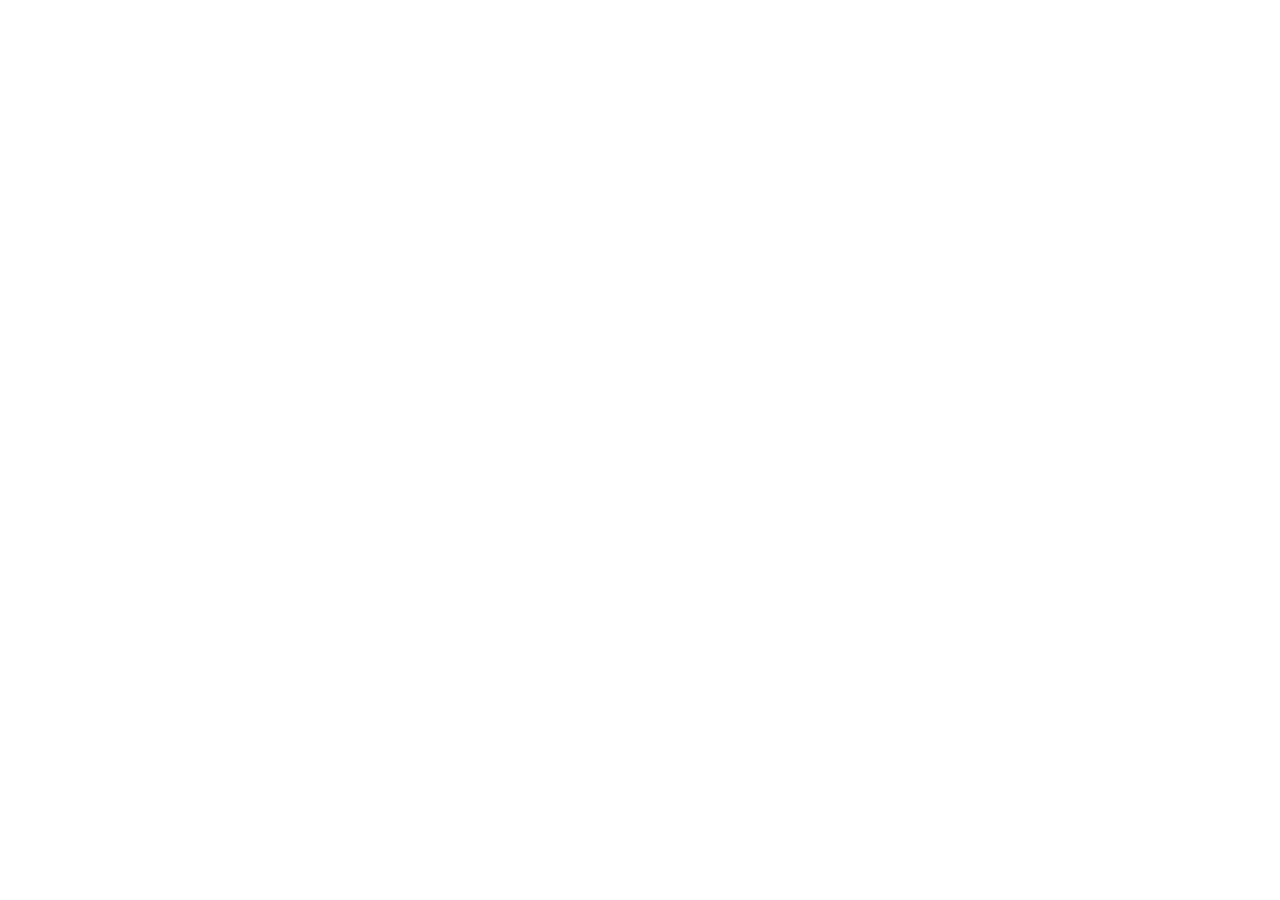
==== carritoCompras.html @ de98d344 "Estructura inicial" ====
<!doctype html>
<html lang="en">
    <head>
        <title>Title</title>
        <!-- Required meta tags -->
        <meta charset="utf-8" />
        <meta
            name="viewport"
            content="width=device-width, initial-scale=1, shrink-to-fit=no"
        />

        <!-- Bootstrap CSS v5.2.1 -->
        <link
            href="https://cdn.jsdelivr.net/npm/bootstrap@5.3.2/dist/css/bootstrap.min.css"
            rel="stylesheet"
            integrity="sha384-T3c6CoIi6uLrA9TneNEoa7RxnatzjcDSCmG1MXxSR1GAsXEV/Dwwykc2MPK8M2HN"
            crossorigin="anonymous"
        />
    </head>

    <body>
        <header>
            <!-- place navbar here -->
        </header>
        <main></main>
        <footer>
            <!-- place footer here -->
        </footer>
        <!-- Bootstrap JavaScript Libraries -->
        <script
            src="https://cdn.jsdelivr.net/npm/@popperjs/core@2.11.8/dist/umd/popper.min.js"
            integrity="sha384-I7E8VVD/ismYTF4hNIPjVp/Zjvgyol6VFvRkX/vR+Vc4jQkC+hVqc2pM8ODewa9r"
            crossorigin="anonymous"
        ></script>

        <script
            src="https://cdn.jsdelivr.net/npm/bootstrap@5.3.2/dist/js/bootstrap.min.js"
            integrity="sha384-BBtl+eGJRgqQAUMxJ7pMwbEyER4l1g+O15P+16Ep7Q9Q+zqX6gSbd85u4mG4QzX+"
            crossorigin="anonymous"
        ></script>
    </body>
</html>
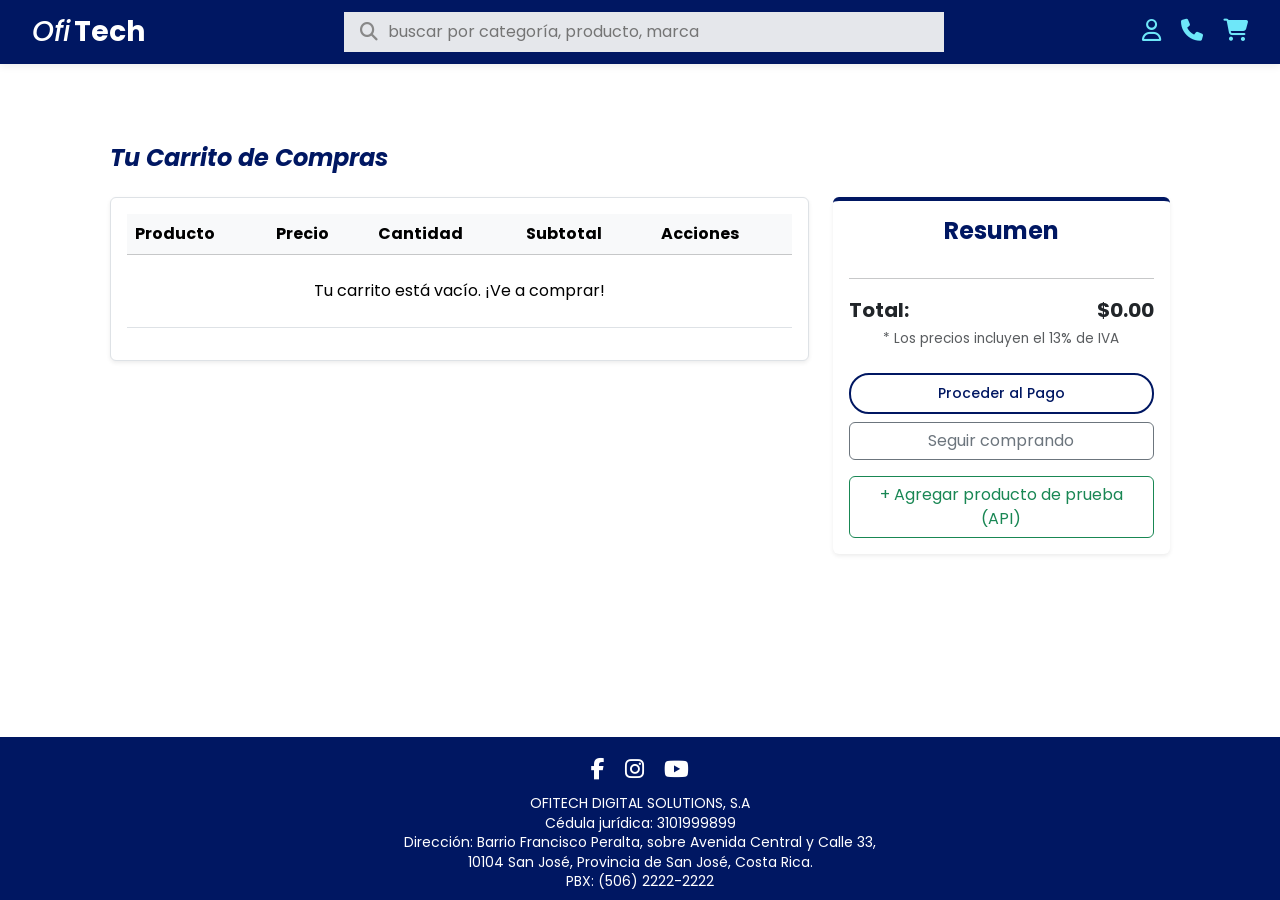
==== commit e2f5860b: "finaliza logica del carrito" ====
--- a/carritoCompras.html
+++ b/carritoCompras.html
@@ -1,42 +1,95 @@
 <!doctype html>
-<html lang="en">
-    <head>
-        <title>Title</title>
-        <!-- Required meta tags -->
-        <meta charset="utf-8" />
-        <meta
-            name="viewport"
-            content="width=device-width, initial-scale=1, shrink-to-fit=no"
-        />
+<html lang="es">
+<head>
+    <title>Carrito de Compras - OfiTech</title>
+    <meta charset="utf-8" />
+    <meta name="viewport" content="width=device-width, initial-scale=1, shrink-to-fit=no" />
+    <link rel="preconnect" href="https://fonts.googleapis.com">
+    <link rel="preconnect" href="https://fonts.gstatic.com" crossorigin>
+    <link href="https://fonts.googleapis.com/css2?family=Poppins:ital,wght@0,400;0,500;0,700;1,500&display=swap" rel="stylesheet">
+    <link href="https://cdn.jsdelivr.net/npm/bootstrap@5.3.2/dist/css/bootstrap.min.css" rel="stylesheet" crossorigin="anonymous" />
+    <link rel="stylesheet" href="https://cdnjs.cloudflare.com/ajax/libs/font-awesome/6.4.0/css/all.min.css" />
+    <link rel="stylesheet" href="scss/style.css">
+</head>
+<body>
+    <header>
+        <nav class="ofitech-navbar">
+            <a href="index.html" class="ofitech-navbar__logo text-decoration-none">
+                <span class="ofitech-logo-ofi">Ofi</span><span class="ofitech-logo-tech">Tech</span>
+            </a>
+            <div class="ofitech-navbar__search">
+                <div class="ofitech-search-box">
+                    <i class="fa-solid fa-search"></i>
+                    <input type="text" placeholder="buscar por categoría, producto, marca" disabled>
+                </div>
+            </div>
+            <div class="ofitech-navbar__icons">
+                <a href="inicioSesion.html" title="Usuario"><i class="fa-regular fa-user"></i></a>
+                <a href="tel:+50622222222" title="Teléfono"><i class="fa-solid fa-phone"></i></a>
+                <a href="carritoCompras.html" title="Carrito"><i class="fa-solid fa-cart-shopping"></i></a>
+            </div>
+        </nav>
+    </header>
 
-        <!-- Bootstrap CSS v5.2.1 -->
-        <link
-            href="https://cdn.jsdelivr.net/npm/bootstrap@5.3.2/dist/css/bootstrap.min.css"
-            rel="stylesheet"
-            integrity="sha384-T3c6CoIi6uLrA9TneNEoa7RxnatzjcDSCmG1MXxSR1GAsXEV/Dwwykc2MPK8M2HN"
-            crossorigin="anonymous"
-        />
-    </head>
+    <main class="ofitech-main container mt-5">
+        <h1 class="section-title">Tu Carrito de Compras</h1>
+        
+        <div class="row mt-4">
+            <div class="col-lg-8">
+                <div class="table-responsive bg-white p-3 rounded shadow-sm border">
+                    <table class="table align-middle">
+                        <thead class="table-light">
+                            <tr>
+                                <th>Producto</th>
+                                <th>Precio</th>
+                                <th>Cantidad</th>
+                                <th>Subtotal</th>
+                                <th>Acciones</th>
+                            </tr>
+                        </thead>
+                        <tbody id="contenedorCarrito">
+                            </tbody>
+                    </table>
+                </div>
+            </div>
+            
+            <div class="col-lg-4 mt-4 mt-lg-0">
+                <div class="card shadow-sm border-0 p-3" style="border-top: 4px solid #001762 !important;">
+                    <h4 class="card-title text-center mb-3" style="color: #001762; font-weight: 700;">Resumen</h4>
+                    <hr>
+                    <div class="d-flex justify-content-between mb-1 fs-5">
+                        <strong>Total:</strong>
+                        <strong id="totalCarrito">$0.00</strong>
+                    </div>
+                    <p class="text-muted text-center mb-3" style="font-size: 0.85rem;">* Los precios incluyen el 13% de IVA</p>
+                    
+                    <button class="categoria-btn w-100 mt-2" onclick="alert('Funcionalidad de pago en construcción')">Proceder al Pago</button>
+                    <a href="index.html" class="btn btn-outline-secondary w-100 mt-2">Seguir comprando</a>
+                    
+                    <button class="btn btn-outline-success w-100 mt-3" onclick="probarFakeStoreApi()">+ Agregar producto de prueba (API)</button>
+                </div>
+            </div>
+        </div>
+    </main>
 
-    <body>
-        <header>
-            <!-- place navbar here -->
-        </header>
-        <main></main>
-        <footer>
-            <!-- place footer here -->
-        </footer>
-        <!-- Bootstrap JavaScript Libraries -->
-        <script
-            src="https://cdn.jsdelivr.net/npm/@popperjs/core@2.11.8/dist/umd/popper.min.js"
-            integrity="sha384-I7E8VVD/ismYTF4hNIPjVp/Zjvgyol6VFvRkX/vR+Vc4jQkC+hVqc2pM8ODewa9r"
-            crossorigin="anonymous"
-        ></script>
+    <div class="ofitech-spacer"></div>
+    <footer class="ofitech-footer">
+        <div class="ofitech-footer__social">
+            <a href="#" title="Facebook"><i class="fa-brands fa-facebook-f"></i></a>
+            <a href="#" title="Instagram"><i class="fa-brands fa-instagram"></i></a>
+            <a href="#" title="YouTube"><i class="fa-brands fa-youtube"></i></a>
+        </div>
+        <div class="ofitech-footer__info">
+            OFITECH DIGITAL SOLUTIONS, S.A<br>
+            Cédula jurídica: 3101999899<br>
+            Dirección: Barrio Francisco Peralta, sobre Avenida Central y Calle 33,<br>
+            10104 San José, Provincia de San José, Costa Rica.<br>
+            PBX: (506) 2222-2222
+        </div>
+    </footer>
 
-        <script
-            src="https://cdn.jsdelivr.net/npm/bootstrap@5.3.2/dist/js/bootstrap.min.js"
-            integrity="sha384-BBtl+eGJRgqQAUMxJ7pMwbEyER4l1g+O15P+16Ep7Q9Q+zqX6gSbd85u4mG4QzX+"
-            crossorigin="anonymous"
-        ></script>
-    </body>
-</html>
+    <script src="https://cdn.jsdelivr.net/npm/@popperjs/core@2.11.8/dist/umd/popper.min.js" crossorigin="anonymous"></script>
+    <script src="https://cdn.jsdelivr.net/npm/bootstrap@5.3.2/dist/js/bootstrap.min.js" crossorigin="anonymous"></script>
+    <script src="js/carrito.js"></script>
+</body>
+</html>
--- a/scss/style.css
+++ b/scss/style.css
@@ -0,0 +1,313 @@
+.ofitech-spacer {
+  flex: 1 1 auto;
+  min-height: 40px;
+}
+
+body {
+  display: flex;
+  flex-direction: column;
+  min-height: 100vh;
+  margin: 0;
+  font-family: "Poppins", sans-serif;
+}
+
+.ofitech-main {
+  padding: 0 40px 40px;
+}
+
+.section-title {
+  font-size: 24px;
+  font-weight: 700;
+  font-style: italic;
+  color: #001762;
+  margin: 32px 0 16px;
+}
+
+.categorias-nav {
+  display: flex;
+  justify-content: center;
+  padding: 24px 0;
+}
+
+.categorias-container {
+  display: flex;
+  gap: 12px;
+}
+
+.categoria-btn {
+  background: #fff;
+  border: 2px solid #001762;
+  color: #001762;
+  padding: 8px 24px;
+  font-size: 14px;
+  font-weight: 500;
+  cursor: pointer;
+  transition: background 0.2s, color 0.2s;
+  border-radius: 20px;
+}
+
+.categoria-btn:hover {
+  background: #001762;
+  color: #fff;
+}
+
+.ofertas-section {
+  position: relative;
+}
+
+.ofertas-carousel {
+  display: flex;
+  align-items: center;
+  position: relative;
+  overflow: hidden;
+}
+
+.ofertas-slider {
+  display: flex;
+  width: 100%;
+  transition: transform 0.4s ease;
+}
+
+.carousel-btn {
+  background: none;
+  border: none;
+  font-size: 32px;
+  color: #001762;
+  cursor: pointer;
+  padding: 8px;
+  z-index: 2;
+}
+
+.carousel-btn:hover {
+  color: #6EE7F9;
+}
+
+.product-card {
+  background: #f3f4f6;
+  border: 2px solid #001762;
+  min-width: 100%;
+  flex-shrink: 0;
+  display: flex;
+  flex-direction: column;
+  position: relative;
+}
+
+.producto-card {
+  min-width: calc(33.333% - 16px);
+  margin: 0 8px;
+}
+
+.productos-grid {
+  display: flex;
+  gap: 16px;
+}
+
+.product-img-wrap {
+  position: relative;
+  background: #e5e7eb;
+  height: 280px;
+  display: flex;
+  align-items: center;
+  justify-content: center;
+  overflow: hidden;
+}
+
+.product-img-wrap img {
+  max-width: 100%;
+  max-height: 100%;
+  object-fit: contain;
+}
+
+.save-btn {
+  position: absolute;
+  top: 10px;
+  right: 10px;
+  background: #fff;
+  border: 1px solid #d1d5db;
+  width: 32px;
+  height: 32px;
+  display: flex;
+  align-items: center;
+  justify-content: center;
+  cursor: pointer;
+}
+
+.badge-oferta {
+  position: absolute;
+  bottom: 10px;
+  left: 10px;
+  background: #001762;
+  color: #fff;
+  font-size: 13px;
+  padding: 4px 10px;
+}
+
+.product-info {
+  padding: 12px;
+}
+
+.product-price-old {
+  text-decoration: line-through;
+  color: #888;
+  font-size: 13px;
+  margin-right: 8px;
+}
+
+.product-price {
+  font-weight: 700;
+  color: #001762;
+  font-size: 16px;
+}
+
+.product-name {
+  font-size: 14px;
+  margin: 6px 0 2px;
+  color: #333;
+}
+
+.beneficios-section {
+  margin-top: 40px;
+  margin-bottom: 0;
+}
+
+.beneficios-grid {
+  display: flex;
+  justify-content: center;
+  gap: 48px;
+  padding: 24px 0 0;
+  border-top: 1px solid #e5e7eb;
+}
+
+.beneficio-item {
+  display: flex;
+  flex-direction: column;
+  align-items: center;
+  gap: 8px;
+  color: #001762;
+}
+
+.beneficio-item i {
+  font-size: 36px;
+}
+
+.beneficio-item span {
+  font-size: 14px;
+  font-weight: 500;
+}
+
+.ofitech-navbar {
+  background: #001762;
+  color: #fff;
+  display: flex;
+  align-items: center;
+  justify-content: space-between;
+  height: 64px;
+  padding: 0 32px;
+  box-shadow: 0 2px 8px rgba(0, 0, 0, 0.08);
+  position: sticky;
+  top: 0;
+  z-index: 100;
+  transition: top 0.3s;
+}
+
+.ofitech-navbar__logo {
+  display: flex;
+  align-items: center;
+  font-size: 28px;
+}
+
+.ofitech-logo-ofi {
+  font-family: "Poppins", sans-serif;
+  font-weight: 500;
+  font-style: italic;
+  color: #fff;
+  font-size: 28px;
+}
+
+.ofitech-logo-tech {
+  font-family: "Poppins", sans-serif;
+  font-weight: 700;
+  color: #fff;
+  margin-left: 4px;
+  font-size: 28px;
+}
+
+.ofitech-navbar__search {
+  flex: 1;
+  display: flex;
+  justify-content: center;
+  min-width: 320px;
+}
+
+.ofitech-search-box {
+  background: #e5e7eb;
+  display: flex;
+  align-items: center;
+  padding: 0 16px;
+  height: 40px;
+  min-width: 400px;
+  width: 100%;
+  max-width: 600px;
+  margin: 0 auto;
+}
+
+.ofitech-search-box input {
+  border: none;
+  background: transparent;
+  font-size: 16px;
+  color: #888;
+  outline: none;
+  margin-left: 8px;
+  width: 100%;
+}
+
+.ofitech-search-box i {
+  color: #888;
+  font-size: 18px;
+}
+
+.ofitech-navbar__icons {
+  display: flex;
+  gap: 20px;
+}
+
+.ofitech-navbar__icons a i {
+  color: #6EE7F9;
+  font-size: 22px;
+  transition: color 0.2s;
+}
+
+.ofitech-navbar__icons a:hover i {
+  color: #fff;
+}
+
+.ofitech-footer {
+  background: #001762;
+  color: #fff;
+  margin-top: auto;
+  padding: 16px 0 8px 0;
+  text-align: center;
+  width: 100%;
+}
+
+.ofitech-footer__social {
+  margin-bottom: 8px;
+}
+
+.ofitech-footer__social a {
+  margin: 0 8px;
+  font-size: 22px;
+  color: #fff;
+  transition: color 0.2s;
+}
+
+.ofitech-footer__social a:hover {
+  color: #6EE7F9;
+}
+
+.ofitech-footer__info {
+  font-size: 14px;
+  line-height: 1.4;
+}
+
+/*# sourceMappingURL=style.css.map */
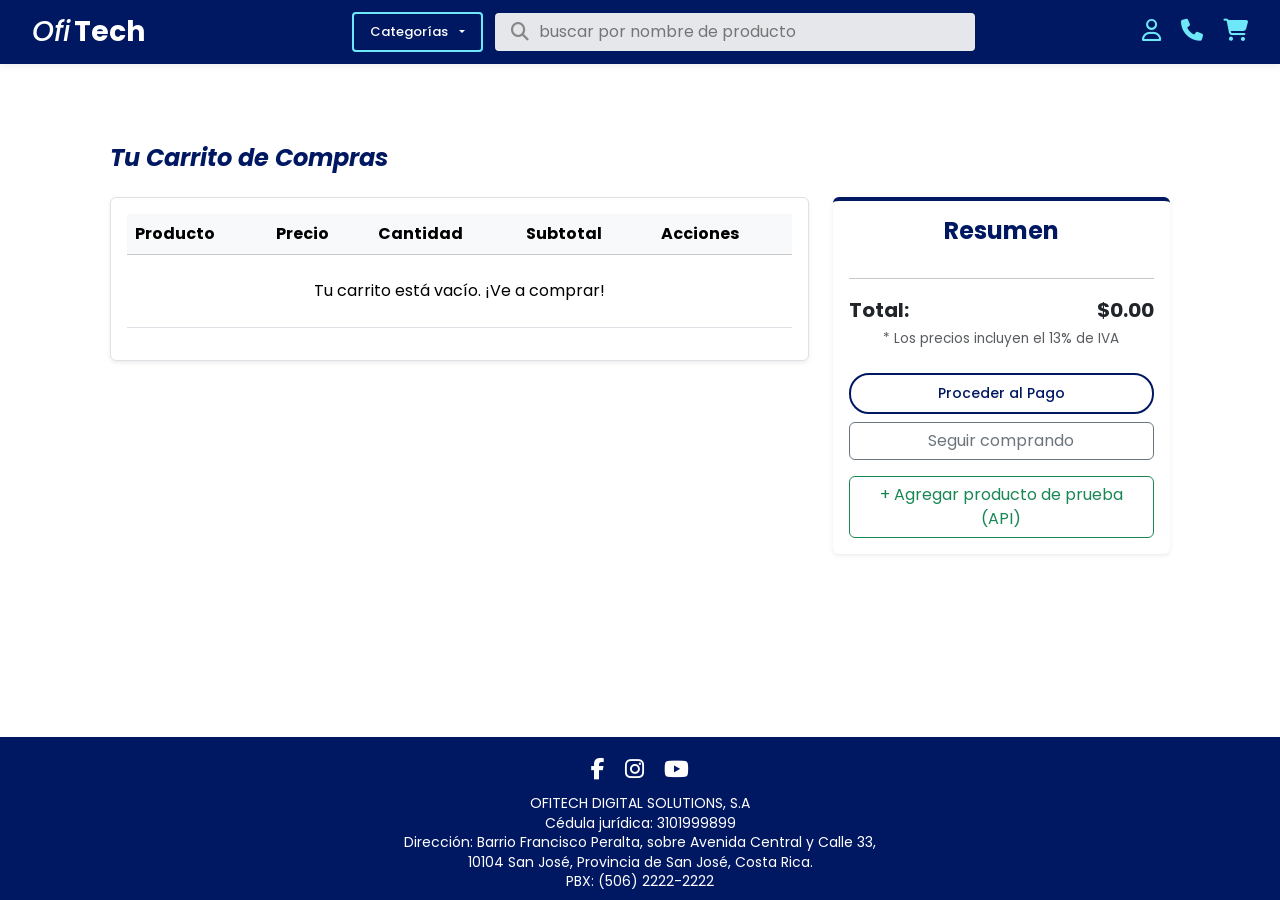
==== commit 3554ef8e: "modificar navbar, arreglar categorias" ====
--- a/carritoCompras.html
+++ b/carritoCompras.html
@@ -17,16 +17,29 @@
             <a href="index.html" class="ofitech-navbar__logo text-decoration-none">
                 <span class="ofitech-logo-ofi">Ofi</span><span class="ofitech-logo-tech">Tech</span>
             </a>
-            <div class="ofitech-navbar__search">
+            <div class="ofitech-navbar__center">
+                <div class="dropdown">
+                    <button class="categorias-dropdown-btn dropdown-toggle" type="button" data-bs-toggle="dropdown" aria-expanded="false">
+                        Categorías
+                    </button>
+                    <ul class="dropdown-menu categorias-dropdown-menu">
+                        <li><a class="dropdown-item" href="catalogo.html">Ver todo el catálogo</a></li>
+                        <li><hr class="dropdown-divider"></li>
+                        <li><a class="dropdown-item" href="catalogo.html?categoria=Computadoras">Computadoras</a></li>
+                        <li><a class="dropdown-item" href="catalogo.html?categoria=Todo en uno">Todo en uno</a></li>
+                        <li><a class="dropdown-item" href="catalogo.html?categoria=Componentes">Componentes</a></li>
+                        <li><a class="dropdown-item" href="catalogo.html?categoria=Memorias">Memorias</a></li>
+                    </ul>
+                </div>
                 <div class="ofitech-search-box">
                     <i class="fa-solid fa-search"></i>
-                    <input type="text" placeholder="buscar por categoría, producto, marca" disabled>
+                    <input type="text" id="navbar-search" placeholder="buscar por nombre de producto">
                 </div>
             </div>
             <div class="ofitech-navbar__icons">
                 <a href="inicioSesion.html" title="Usuario"><i class="fa-regular fa-user"></i></a>
                 <a href="tel:+50622222222" title="Teléfono"><i class="fa-solid fa-phone"></i></a>
-                <a href="carritoCompras.html" title="Carrito"><i class="fa-solid fa-cart-shopping"></i></a>
+                <a href="carritoCompras.html" title="Carrito" id="cart-badge"><i class="fa-solid fa-cart-shopping"></i><span id="cart-count">0</span></a>
             </div>
         </nav>
     </header>
--- a/scss/style.css
+++ b/scss/style.css
@@ -1,3 +1,15 @@
+#contenedorCarrito td {
+  vertical-align: middle;
+}
+#contenedorCarrito input[type=number] {
+  text-align: center;
+  border-color: #001762;
+}
+#contenedorCarrito input[type=number]:focus {
+  box-shadow: 0 0 5px #6EE7F9;
+  border-color: #6EE7F9;
+}
+
 .ofitech-spacer {
   flex: 1 1 auto;
   min-height: 40px;
@@ -67,6 +79,44 @@
   width: 100%;
   transition: transform 0.4s ease;
 }
+.ofertas-slider .product-card {
+  min-width: 100%;
+  max-width: 100%;
+  flex-shrink: 0;
+  display: flex;
+  flex-direction: row;
+  align-items: center;
+  justify-content: center;
+  gap: 40px;
+  border: none;
+  background: transparent;
+  padding: 20px 60px;
+}
+.ofertas-slider .product-card .product-img-wrap {
+  width: 400px;
+  height: 300px;
+  background: #fff;
+  border: 2px solid #001762;
+  border-radius: 8px;
+  flex-shrink: 0;
+  transition: transform 0.3s ease, box-shadow 0.3s ease;
+  cursor: pointer;
+}
+.ofertas-slider .product-card .product-img-wrap:hover {
+  transform: scale(1.03);
+  box-shadow: 0 10px 30px rgba(0, 23, 98, 0.25);
+}
+.ofertas-slider .product-card .product-info {
+  text-align: left;
+  max-width: 400px;
+}
+.ofertas-slider .product-card .product-info .product-price {
+  font-size: 2rem;
+  font-weight: 700;
+}
+.ofertas-slider .product-card .product-info .product-name {
+  font-size: 1.2rem;
+}
 
 .carousel-btn {
   background: none;
@@ -76,6 +126,15 @@
   cursor: pointer;
   padding: 8px;
   z-index: 2;
+  position: absolute;
+  top: 50%;
+  transform: translateY(-50%);
+}
+.carousel-btn.prev {
+  left: 10px;
+}
+.carousel-btn.next {
+  right: 10px;
 }
 
 .carousel-btn:hover {
@@ -85,11 +144,18 @@
 .product-card {
   background: #f3f4f6;
   border: 2px solid #001762;
-  min-width: 100%;
-  flex-shrink: 0;
   display: flex;
   flex-direction: column;
   position: relative;
+  max-width: 220px;
+  border-radius: 8px;
+  overflow: hidden;
+  transition: transform 0.3s ease, box-shadow 0.3s ease;
+  cursor: pointer;
+}
+.product-card:hover {
+  transform: translateY(-8px);
+  box-shadow: 0 10px 25px rgba(0, 23, 98, 0.2);
 }
 
 .producto-card {
@@ -98,18 +164,21 @@
 }
 
 .productos-grid {
-  display: flex;
-  gap: 16px;
+  display: grid;
+  grid-template-columns: repeat(auto-fill, 220px);
+  gap: 20px;
+  justify-content: center;
 }
 
 .product-img-wrap {
   position: relative;
-  background: #e5e7eb;
-  height: 280px;
+  background: #fff;
+  height: 180px;
   display: flex;
   align-items: center;
   justify-content: center;
   overflow: hidden;
+  padding: 10px;
 }
 
 .product-img-wrap img {
@@ -187,7 +256,7 @@
 }
 
 .beneficio-item i {
-  font-size: 36px;
+  font-size: 56px;
 }
 
 .beneficio-item span {
@@ -214,6 +283,8 @@
   display: flex;
   align-items: center;
   font-size: 28px;
+  margin-right: 40px;
+  flex-shrink: 0;
 }
 
 .ofitech-logo-ofi {
@@ -232,11 +303,12 @@
   font-size: 28px;
 }
 
-.ofitech-navbar__search {
+.ofitech-navbar__center {
   flex: 1;
   display: flex;
-  justify-content: center;
-  min-width: 320px;
+  align-items: center;
+  justify-content: center;
+  gap: 12px;
 }
 
 .ofitech-search-box {
@@ -244,11 +316,10 @@
   display: flex;
   align-items: center;
   padding: 0 16px;
-  height: 40px;
-  min-width: 400px;
+  height: 38px;
   width: 100%;
-  max-width: 600px;
-  margin: 0 auto;
+  max-width: 480px;
+  border-radius: 4px;
 }
 
 .ofitech-search-box input {
@@ -310,4 +381,534 @@
   line-height: 1.4;
 }
 
+.ofitech-navbar--center {
+    display: flex;
+    justify-content: center;
+    align-items: center;
+}
 /*# sourceMappingURL=style.css.map */
+
+/* ── Cart badge en navbar ── */
+#cart-badge { position: relative; }
+#cart-count {
+  position: absolute;
+  top: -6px; right: -8px;
+  background: #6EE7F9;
+  color: #001762;
+  font-size: 10px;
+  font-weight: 700;
+  width: 18px; height: 18px;
+  border-radius: 50%;
+  display: none;
+  align-items: center;
+  justify-content: center;
+}
+
+/* ── Toast carrito ── */
+.cart-toast {
+  position: fixed;
+  bottom: 24px; right: 24px;
+  background: #001762;
+  color: #fff;
+  padding: 12px 20px;
+  font-size: 14px;
+  font-family: 'Poppins', sans-serif;
+  z-index: 9999;
+  transform: translateY(80px);
+  opacity: 0;
+  transition: all .3s;
+  display: flex;
+  align-items: center;
+  gap: 10px;
+  border-left: 4px solid #6EE7F9;
+}
+.cart-toast.show { transform: translateY(0); opacity: 1; }
+
+/* ── Skeleton loader ── */
+.skeleton {
+  background: linear-gradient(90deg, #e5e7eb 25%, #f3f4f6 50%, #e5e7eb 75%);
+  background-size: 200% 100%;
+  animation: shimmer 1.4s infinite;
+}
+@keyframes shimmer {
+  0%   { background-position: 200% 0; }
+  100% { background-position: -200% 0; }
+}
+.skeleton-card { background: #fff; border: 2px solid #e5e7eb; overflow: hidden; min-width: 0; }
+.skeleton-img  { height: 200px; }
+.skeleton-text { height: 14px; margin: 10px 12px 4px; }
+.skeleton-text.short { width: 55%; }
+.skeleton-price { height: 20px; margin: 8px 12px 16px; width: 38%; }
+
+/* ── Breadcrumb ── */
+.breadcrumb-wrap {
+  padding: 14px 40px 0;
+  font-size: 13px;
+  color: #6b7280;
+}
+.breadcrumb-wrap a { color: #001762; text-decoration: none; }
+.breadcrumb-wrap a:hover { text-decoration: underline; }
+.breadcrumb-wrap .sep { margin: 0 6px; color: #9ca3af; }
+
+/* ══════════════════════════════════════
+   CATÁLOGO
+══════════════════════════════════════ */
+.catalogo-layout {
+  display: flex;
+  gap: 24px;
+  padding: 20px 40px 40px;
+  flex: 1;
+}
+
+/* Sidebar */
+.catalogo-sidebar { width: 230px; flex-shrink: 0; }
+
+.filter-card {
+  background: #fff;
+  border: 2px solid #001762;
+  padding: 18px;
+  margin-bottom: 14px;
+}
+.filter-title {
+  font-size: 13px;
+  font-weight: 700;
+  font-style: italic;
+  color: #001762;
+  text-transform: uppercase;
+  letter-spacing: .5px;
+  margin-bottom: 12px;
+}
+.filter-card label {
+  display: flex;
+  align-items: center;
+  gap: 8px;
+  font-size: 13px;
+  color: #444;
+  margin-bottom: 8px;
+  cursor: pointer;
+}
+.filter-card input[type="radio"],
+.filter-card input[type="checkbox"] {
+  accent-color: #001762;
+  width: 14px; height: 14px;
+  flex-shrink: 0;
+}
+.price-inputs { display: flex; gap: 8px; align-items: center; }
+.price-inputs input {
+  border: 1px solid #d1d5db;
+  padding: 6px 8px;
+  font-size: 13px;
+  width: 80px;
+  font-family: 'Poppins', sans-serif;
+  outline: none;
+}
+.price-inputs input:focus { border-color: #001762; }
+.price-inputs span { font-size: 13px; color: #9ca3af; }
+
+.btn-filter-apply {
+  background: #001762;
+  color: #fff;
+  border: none;
+  padding: 8px;
+  font-size: 13px;
+  font-family: 'Poppins', sans-serif;
+  cursor: pointer;
+  width: 100%;
+  margin-top: 10px;
+  transition: background .2s;
+}
+.btn-filter-apply:hover { background: #000d3d; }
+.btn-filter-clear {
+  background: none;
+  color: #001762;
+  border: 2px solid #001762;
+  padding: 6px;
+  font-size: 13px;
+  font-family: 'Poppins', sans-serif;
+  cursor: pointer;
+  width: 100%;
+  margin-top: 6px;
+  transition: all .2s;
+}
+.btn-filter-clear:hover { background: #001762; color: #fff; }
+
+/* Main content */
+.catalogo-main { flex: 1; min-width: 0; }
+
+.catalogo-header {
+  display: flex;
+  align-items: center;
+  justify-content: space-between;
+  margin-bottom: 18px;
+  flex-wrap: wrap;
+  gap: 10px;
+}
+.catalogo-header .section-title { margin: 0; }
+
+.catalogo-controls { display: flex; align-items: center; gap: 12px; }
+#results-count { font-size: 13px; color: #9ca3af; }
+
+.sort-select {
+  border: 2px solid #001762;
+  padding: 6px 10px;
+  font-size: 13px;
+  font-family: 'Poppins', sans-serif;
+  color: #001762;
+  background: #fff;
+  outline: none;
+  cursor: pointer;
+}
+
+/* Grid de productos catálogo */
+.catalogo-grid {
+  display: grid;
+  grid-template-columns: repeat(auto-fill, minmax(210px, 1fr));
+  gap: 18px;
+}
+.catalogo-grid .product-card {
+  min-width: 0;
+  flex-shrink: unset;
+  transition: transform .2s, box-shadow .2s;
+}
+.catalogo-grid .product-card:hover {
+  transform: translateY(-3px);
+  box-shadow: 0 6px 20px rgba(0,23,98,.12);
+}
+.catalogo-grid .product-img-wrap { height: 190px; }
+.catalogo-grid .product-info { display: flex; flex-direction: column; }
+.catalogo-grid .product-name {
+  font-size: 13px;
+  font-weight: 600;
+  color: #1f2937;
+  margin: 0 0 4px;
+  line-height: 1.4;
+  display: -webkit-box;
+  -webkit-line-clamp: 2;
+  -webkit-box-orient: vertical;
+  overflow: hidden;
+}
+.catalogo-grid .product-category {
+  font-size: 11px;
+  color: #9ca3af;
+  text-transform: capitalize;
+  margin-bottom: 6px;
+}
+.catalogo-grid .product-price {
+  font-size: 17px;
+  font-weight: 700;
+  color: #001762;
+  margin-bottom: 10px;
+}
+
+/* Badge en cards */
+.badge-cat {
+  position: absolute;
+  top: 8px; left: 8px;
+  background: #001762;
+  color: #fff;
+  font-size: 10px;
+  padding: 2px 8px;
+  text-transform: capitalize;
+}
+
+/* Botones de card */
+.card-actions { display: flex; gap: 8px; margin-top: auto; }
+.btn-card-ver {
+  flex: 1;
+  border: 2px solid #001762;
+  background: #fff;
+  color: #001762;
+  padding: 7px 6px;
+  font-size: 12px;
+  font-family: 'Poppins', sans-serif;
+  font-weight: 500;
+  cursor: pointer;
+  transition: all .2s;
+  text-decoration: none;
+  display: flex;
+  align-items: center;
+  justify-content: center;
+  gap: 5px;
+}
+.btn-card-ver:hover { background: #001762; color: #fff; }
+.btn-card-cart {
+  background: #001762;
+  color: #fff;
+  border: 2px solid #001762;
+  padding: 7px 12px;
+  font-size: 14px;
+  cursor: pointer;
+  transition: background .2s;
+  flex-shrink: 0;
+}
+.btn-card-cart:hover { background: #000d3d; }
+.btn-card-cart.added { background: #059669; border-color: #059669; }
+
+/* Paginación */
+.catalogo-paginacion {
+  display: flex;
+  justify-content: center;
+  gap: 6px;
+  margin-top: 36px;
+}
+.pag-btn {
+  width: 34px; height: 34px;
+  border: 2px solid #001762;
+  background: #fff;
+  color: #001762;
+  font-size: 13px;
+  font-family: 'Poppins', sans-serif;
+  cursor: pointer;
+  transition: all .2s;
+  display: flex; align-items: center; justify-content: center;
+}
+.pag-btn:hover, .pag-btn.active { background: #001762; color: #fff; }
+.pag-btn:disabled { opacity: .35; cursor: default; }
+
+/* Empty state */
+.empty-state {
+  text-align: center;
+  padding: 60px 20px;
+  color: #9ca3af;
+  grid-column: 1 / -1;
+}
+.empty-state i { font-size: 52px; display: block; margin-bottom: 12px; }
+.empty-state p { font-size: 15px; }
+.empty-state a { color: #001762; }
+
+/* ══════════════════════════════════════
+   DETALLE DE PRODUCTO
+══════════════════════════════════════ */
+.detalle-layout {
+  display: flex;
+  gap: 48px;
+  padding: 20px 40px 40px;
+  flex: 1;
+}
+
+/* Galería */
+.detalle-galeria { width: 440px; flex-shrink: 0; }
+
+.galeria-principal {
+  background: #e5e7eb;
+  border: 2px solid #001762;
+  height: 360px;
+  display: flex;
+  align-items: center;
+  justify-content: center;
+  overflow: hidden;
+  margin-bottom: 12px;
+}
+.galeria-principal img {
+  max-width: 100%; max-height: 100%;
+  object-fit: contain;
+  transition: opacity .25s;
+}
+.galeria-principal img.fade { opacity: 0; }
+
+.galeria-thumbs { display: flex; gap: 8px; }
+.galeria-thumb {
+  width: 68px; height: 68px;
+  border: 2px solid #d1d5db;
+  background: #f3f4f6;
+  display: flex; align-items: center; justify-content: center;
+  cursor: pointer; overflow: hidden;
+  transition: border-color .2s;
+  flex-shrink: 0;
+}
+.galeria-thumb img { max-width: 100%; max-height: 100%; object-fit: contain; }
+.galeria-thumb.active, .galeria-thumb:hover { border-color: #001762; }
+
+/* Info */
+.detalle-info { flex: 1; min-width: 0; }
+
+.detalle-badge-cat {
+  display: inline-block;
+  background: #001762;
+  color: #fff;
+  font-size: 12px;
+  padding: 3px 12px;
+  margin-bottom: 10px;
+  text-transform: capitalize;
+}
+.detalle-titulo {
+  font-size: 26px;
+  font-weight: 700;
+  color: #1f2937;
+  margin: 0 0 6px;
+  line-height: 1.3;
+}
+.detalle-rating {
+  display: flex;
+  align-items: center;
+  gap: 6px;
+  font-size: 13px;
+  color: #6b7280;
+  margin-bottom: 14px;
+}
+.detalle-rating .stars { color: #f59e0b; }
+.detalle-precio {
+  font-size: 34px;
+  font-weight: 700;
+  color: #001762;
+  margin-bottom: 20px;
+}
+.detalle-divider { border: none; border-top: 1px solid #e5e7eb; margin: 20px 0; }
+
+/* Tabs */
+.detalle-tabs {
+  display: flex;
+  border-bottom: 2px solid #001762;
+  margin-bottom: 16px;
+}
+.detalle-tab-btn {
+  padding: 9px 22px;
+  border: none;
+  background: none;
+  font-size: 13px;
+  font-family: 'Poppins', sans-serif;
+  font-weight: 500;
+  color: #9ca3af;
+  cursor: pointer;
+  border-bottom: 3px solid transparent;
+  margin-bottom: -2px;
+  transition: all .2s;
+}
+.detalle-tab-btn.active { color: #001762; border-bottom-color: #001762; }
+.detalle-tab-panel { display: none; font-size: 14px; color: #4b5563; line-height: 1.8; }
+.detalle-tab-panel.active { display: block; }
+
+.specs-table { width: 100%; border-collapse: collapse; font-size: 13px; }
+.specs-table td { padding: 8px 10px; border-bottom: 1px solid #e5e7eb; }
+
+/* ══════════════════════════════════════
+   NAVBAR CATEGORÍAS DROPDOWN
+══════════════════════════════════════ */
+.categorias-dropdown-btn {
+  background: transparent;
+  border: 2px solid #6EE7F9;
+  color: #fff;
+  padding: 8px 16px;
+  font-size: 13px;
+  font-family: 'Poppins', sans-serif;
+  font-weight: 500;
+  cursor: pointer;
+  border-radius: 4px;
+  transition: all 0.2s;
+  white-space: nowrap;
+  flex-shrink: 0;
+}
+
+.categorias-dropdown-btn:hover,
+.categorias-dropdown-btn:focus {
+  background: #6EE7F9;
+  color: #001762;
+}
+
+.categorias-dropdown-btn::after {
+  margin-left: 8px;
+}
+
+.categorias-dropdown-menu {
+  background: #fff;
+  border: 2px solid #001762;
+  border-radius: 8px;
+  padding: 8px 0;
+  min-width: 200px;
+  box-shadow: 0 8px 24px rgba(0, 23, 98, 0.15);
+}
+
+.categorias-dropdown-menu .dropdown-item {
+  color: #001762;
+  font-size: 14px;
+  font-family: 'Poppins', sans-serif;
+  padding: 10px 20px;
+  transition: all 0.2s;
+}
+
+.categorias-dropdown-menu .dropdown-item:hover {
+  background: #001762;
+  color: #fff;
+}
+
+.categorias-dropdown-menu .dropdown-divider {
+  border-color: #e5e7eb;
+  margin: 4px 0;
+}
+.specs-table td:first-child { color: #6b7280; width: 42%; }
+.specs-table td:last-child { font-weight: 600; }
+
+/* Cantidad */
+.cantidad-label { font-size: 13px; font-weight: 600; color: #001762; margin-bottom: 6px; }
+.cantidad-wrap { display: flex; align-items: center; margin-bottom: 20px; width: fit-content; }
+.qty-btn {
+  width: 38px; height: 42px;
+  border: 2px solid #001762;
+  background: #fff; color: #001762;
+  font-size: 20px; cursor: pointer;
+  display: flex; align-items: center; justify-content: center;
+  transition: all .2s;
+}
+.qty-btn:hover { background: #001762; color: #fff; }
+.qty-input {
+  width: 56px; height: 42px;
+  border-top: 2px solid #001762; border-bottom: 2px solid #001762;
+  border-left: none; border-right: none;
+  text-align: center; font-size: 15px;
+  font-family: 'Poppins', sans-serif; font-weight: 700;
+  color: #001762; outline: none;
+}
+.qty-input::-webkit-inner-spin-button { display: none; }
+
+/* Botones de acción */
+.detalle-acciones { display: flex; gap: 10px; margin-bottom: 20px; }
+.btn-agregar-carrito {
+  flex: 1;
+  background: #001762; color: #fff;
+  border: 2px solid #001762;
+  padding: 13px 20px;
+  font-size: 14px; font-family: 'Poppins', sans-serif; font-weight: 600;
+  cursor: pointer; transition: all .2s;
+  display: flex; align-items: center; justify-content: center; gap: 8px;
+}
+.btn-agregar-carrito:hover { background: #000d3d; border-color: #000d3d; }
+.btn-agregar-carrito.added { background: #059669; border-color: #059669; }
+.btn-agregar-carrito:disabled { opacity: .5; cursor: not-allowed; }
+
+.btn-fav {
+  width: 50px;
+  background: #fff; color: #001762;
+  border: 2px solid #001762;
+  font-size: 17px; cursor: pointer;
+  display: flex; align-items: center; justify-content: center;
+  transition: all .2s;
+}
+.btn-fav:hover, .btn-fav.active { background: #fee2e2; border-color: #ef4444; color: #ef4444; }
+
+.detalle-meta { font-size: 12px; color: #9ca3af; }
+.detalle-meta span { font-weight: 600; color: #6b7280; }
+
+/* Relacionados */
+.relacionados-section { padding: 0 40px 40px; }
+.relacionados-grid {
+  display: grid;
+  grid-template-columns: repeat(auto-fill, minmax(190px, 1fr));
+  gap: 16px;
+}
+.relacionados-grid .product-card { min-width: 0; flex-shrink: unset; }
+.relacionados-grid .product-img-wrap { height: 150px; }
+.relacionados-grid .product-name {
+  font-size: 12px; font-weight: 600; color: #1f2937;
+  margin: 0 0 4px; line-height: 1.4;
+  display: -webkit-box; -webkit-line-clamp: 2; -webkit-box-orient: vertical; overflow: hidden;
+}
+.relacionados-grid .product-price { font-size: 15px; font-weight: 700; color: #001762; margin-bottom: 8px; }
+
+@media (max-width: 991px) {
+  .catalogo-layout  { flex-direction: column; padding: 16px; }
+  .catalogo-sidebar { width: 100%; }
+  .detalle-layout   { flex-direction: column; padding: 16px; gap: 24px; }
+  .detalle-galeria  { width: 100%; }
+  .relacionados-section { padding: 0 16px 32px; }
+  .breadcrumb-wrap  { padding: 12px 16px 0; }
+}
